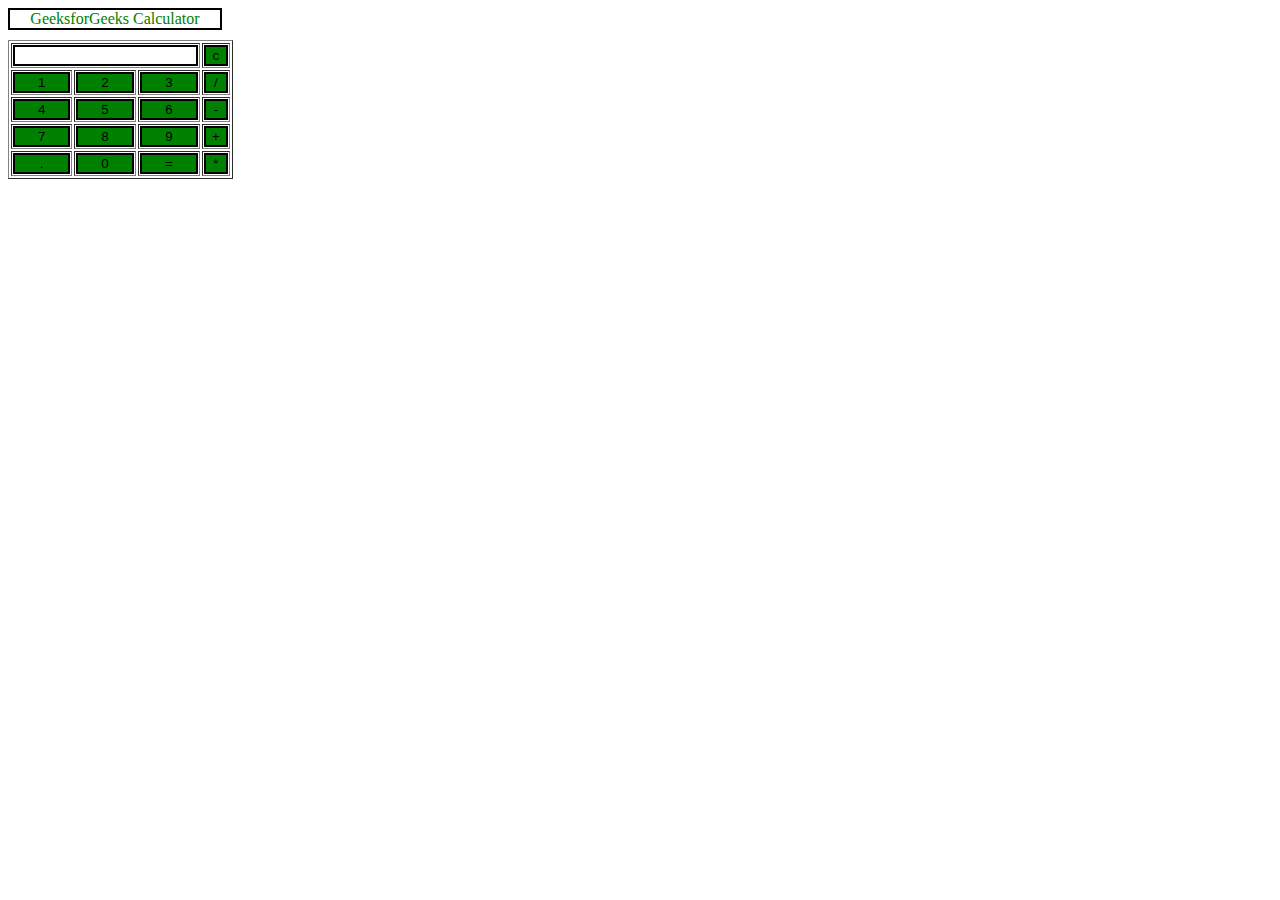
==== calculator/calculator.html @ 773a04f9 "Basic Done" ====
<html> 
    <head> 
       <script src="calculator.js"> 
       </script> 
       <!-- for styling -->
       <link href="calculator.css" rel="stylesheet" type="text/css"> 
    </head> 
    <!-- create table -->
    <body> 
       <div class = title >GeeksforGeeks Calculator</div> 
       <table border="1"> 
          <tr> 
             <td colspan="3"><input type="text" id="result"/></td> 
             <!-- clr() function will call clr to clear all value -->
             <td><input type="button" value="c" onclick="clr()"/> </td> 
          </tr> 
          <tr> 
             <!-- create button and assign value to each button -->
             <!-- dis("1") will call function dis to display value -->
             <td><input type="button" value="1" onclick="dis('1')"/> </td> 
             <td><input type="button" value="2" onclick="dis('2')"/> </td> 
             <td><input type="button" value="3" onclick="dis('3')"/> </td> 
             <td><input type="button" value="/" onclick="dis('/')"/> </td> 
          </tr> 
          <tr> 
             <td><input type="button" value="4" onclick="dis('4')"/> </td> 
             <td><input type="button" value="5" onclick="dis('5')"/> </td> 
             <td><input type="button" value="6" onclick="dis('6')"/> </td> 
             <td><input type="button" value="-" onclick="dis('-')"/> </td> 
          </tr> 
          <tr> 
             <td><input type="button" value="7" onclick="dis('7')"/> </td> 
             <td><input type="button" value="8" onclick="dis('8')"/> </td> 
             <td><input type="button" value="9" onclick="dis('9')"/> </td> 
             <td><input type="button" value="+" onclick="dis('+')"/> </td> 
          </tr> 
          <tr> 
             <td><input type="button" value="." onclick="dis('.')"/> </td> 
             <td><input type="button" value="0" onclick="dis('0')"/> </td> 
             <!-- solve function call function solve to evaluate value -->
             <td><input type="button" value="=" onclick="solve()"/> </td> 
             <td><input type="button" value="*" onclick="dis('*')"/> </td> 
          </tr> 
       </table> 
    </body> 
 </html>
---- calculator/calculator.css ----
.title{ 
    margin-bottom: 10px; 
    text-align:center; 
    width: 210px; 
    color:green; 
    border: solid black 2px; 
    } 

    input[type="button"] 
    { 
    background-color:green; 
    color: black; 
    border: solid black 2px; 
    width:100% 
    } 

    input[type="text"] 
    { 
    background-color:white; 
    border: solid black 2px; 
    width:100% 
    }
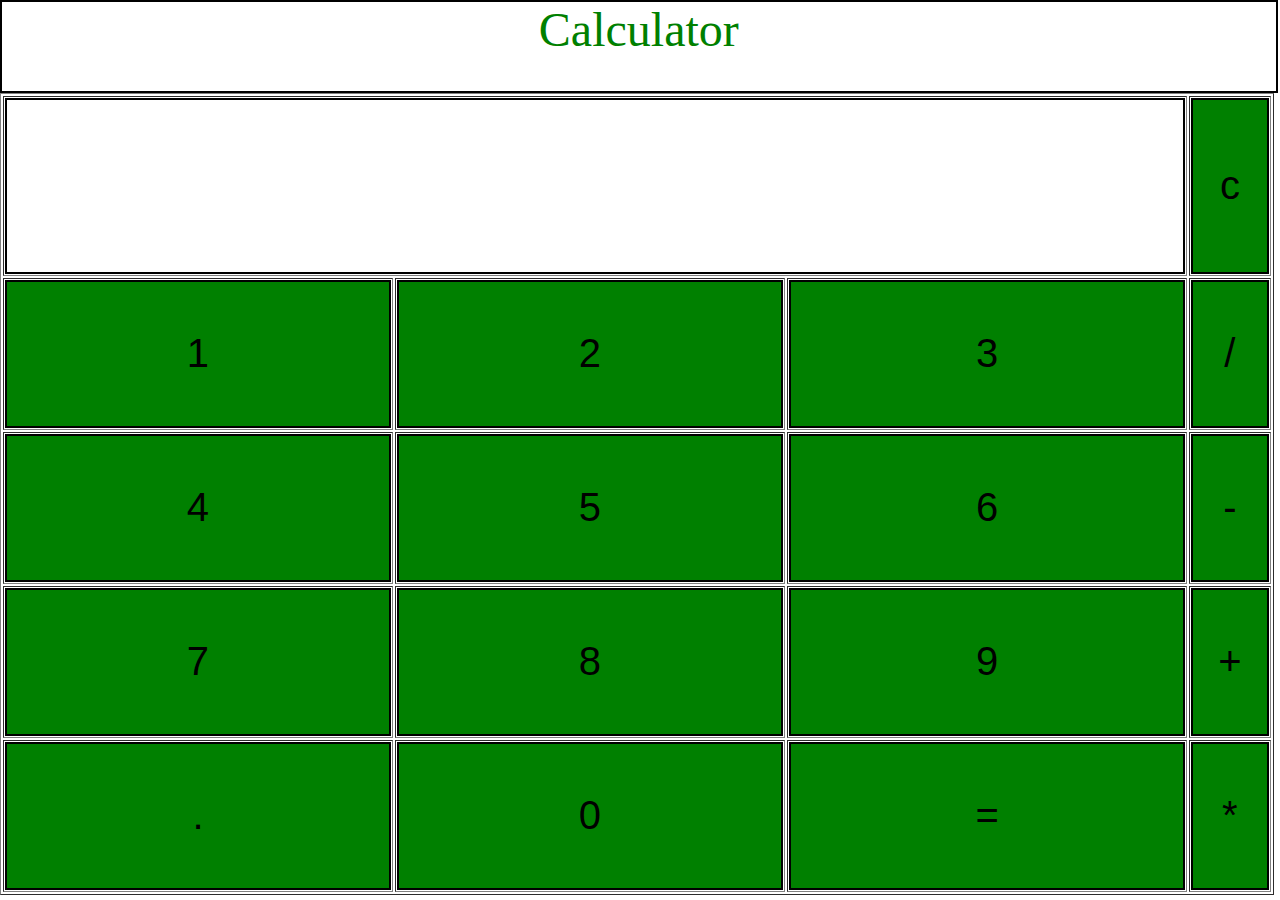
==== commit 922d1dd8: "calculator styles added" ====
--- a/calculator/calculator.html
+++ b/calculator/calculator.html
@@ -7,7 +7,7 @@
     </head> 
     <!-- create table -->
     <body> 
-       <div class = title >GeeksforGeeks Calculator</div> 
+       <div class = title >Calculator</div> 
        <table border="1"> 
           <tr> 
              <td colspan="3"><input type="text" id="result"/></td> 
--- a/calculator/calculator.css
+++ b/calculator/calculator.css
@@ -1,22 +1,41 @@
-.title{ 
-    margin-bottom: 10px; 
+html body{
+    padding: 0;
+    margin: 0;
+    width: 99.5%;
+    height: 99%;
+}
+
+table{
+    width: 100%;
+    height: 90%;
+}
+
+.title{  
     text-align:center; 
     width: 210px; 
     color:green; 
     border: solid black 2px; 
-    } 
+    height: 10%;
+    width: 100%;
+    font-size: 300%;
+} 
 
-    input[type="button"] 
-    { 
+input[type="button"] 
+{ 
     background-color:green; 
     color: black; 
     border: solid black 2px; 
-    width:100% 
-    } 
+    width:100%;
+    height: 100%;
+    font-size: 40px;
+} 
 
-    input[type="text"] 
-    { 
+input[type="text"] 
+{ 
     background-color:white; 
     border: solid black 2px; 
-    width:100% 
-    } +    width:100%;
+    height: 100%;
+    font-size: 300%;
+}
+
